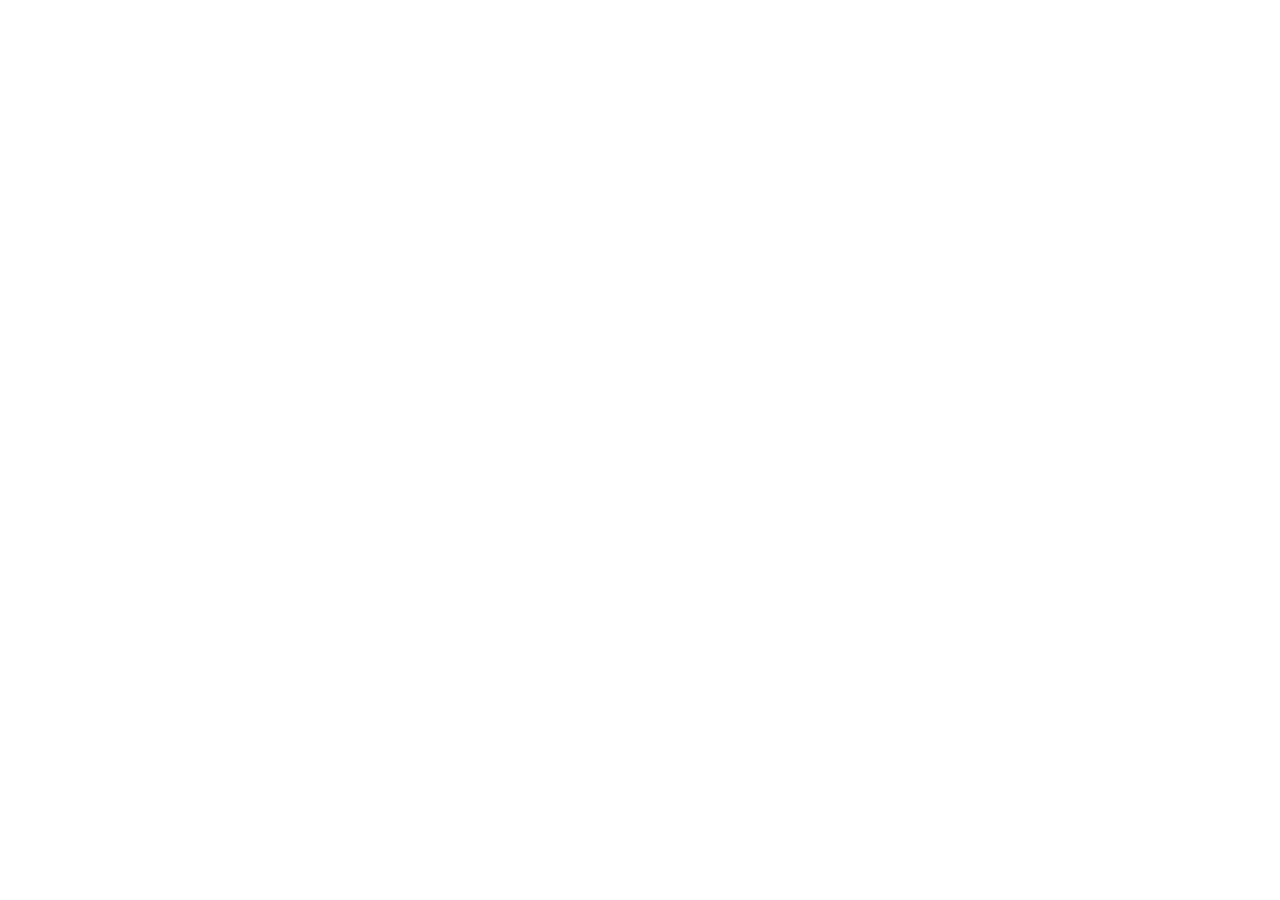
==== day4/job.html @ 63cb5d0c "initial commit" ====
<!DOCTYPE html>
<html lang="en">
<head>
    <meta charset="UTF-8">
    <meta name="viewport" content="width=device-width, initial-scale=1.0">
    <title>Job Application</title>
</head>
<body>
    
</body>
</html>
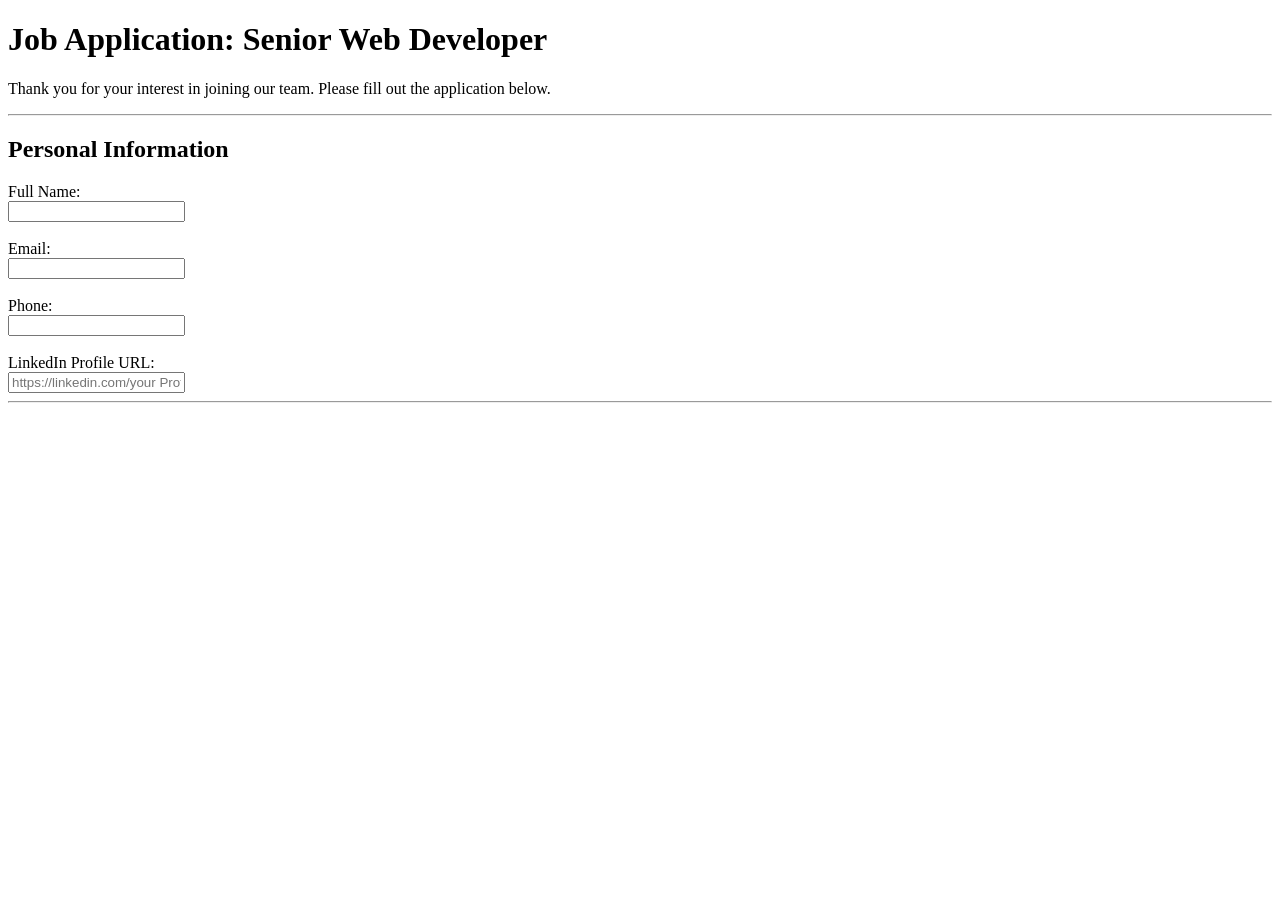
==== commit 99965df4: "personal information" ====
--- a/day4/job.html
+++ b/day4/job.html
@@ -6,6 +6,32 @@
     <title>Job Application</title>
 </head>
 <body>
-    
+    <form action="">
+        <h1>Job Application: Senior Web Developer</h1>
+        <p>Thank you for your interest in joining our team. Please fill out the application below.</p>
+
+        <hr>
+
+        <h2>Personal Information</h2>
+
+        <label for="name">Full Name:</label><br>
+        <input type="text" name="Full Name" id="name">
+        <br><br>
+
+        <label for="email">Email:</label><br>
+        <input type="email" name="Email" id="email">
+        <br>
+        <br>
+
+        <label for="phone">Phone:</label><br>
+        <input type="tel" name="Phone" id="phone">
+        <br><br>
+
+        <label for="linkedin">LinkedIn Profile URL:</label><br>
+        <input type="url" name="LinkedIn" id="linkedin" placeholder="https://linkedin.com/your Profile">
+
+        <hr>
+        
+    </form>
 </body>
 </html>
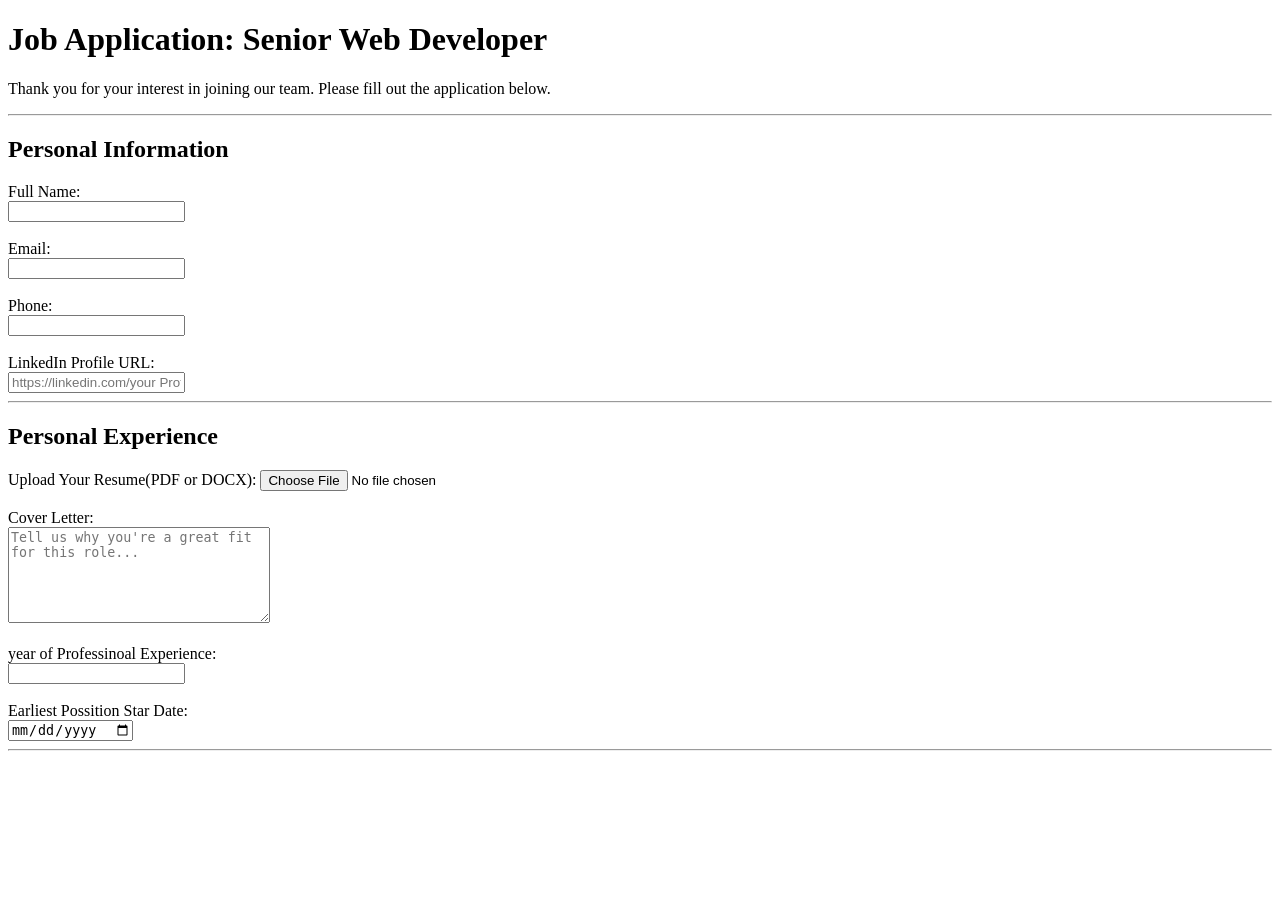
==== commit c8a60ed7: "personal experience" ====
--- a/day4/job.html
+++ b/day4/job.html
@@ -31,7 +31,27 @@
         <input type="url" name="LinkedIn" id="linkedin" placeholder="https://linkedin.com/your Profile">
 
         <hr>
-        
+
+        <h2>Personal Experience</h2>
+
+        <label for="file">Upload Your Resume(PDF or DOCX):</label>
+        <input type="file" name="Resume" id="file">
+        <br><br>
+
+        <label for="msg">Cover Letter:</label><br>
+        <textarea name="Letter" id="msg" rows="6" cols="30" placeholder="Tell us why you're a great fit for this role..."></textarea>
+        <br><br>
+
+        <label for="Experience">year of Professinoal Experience:</label><br>
+        <input type="number" name="Year of Experience" id="Experience">
+        <br><br>
+
+        <label for="sdate">Earliest Possition Star Date:</label><br>
+        <input type="date" name="Earliest job join date" id="sdate">
+
+        <hr>
+
+
     </form>
 </body>
 </html>
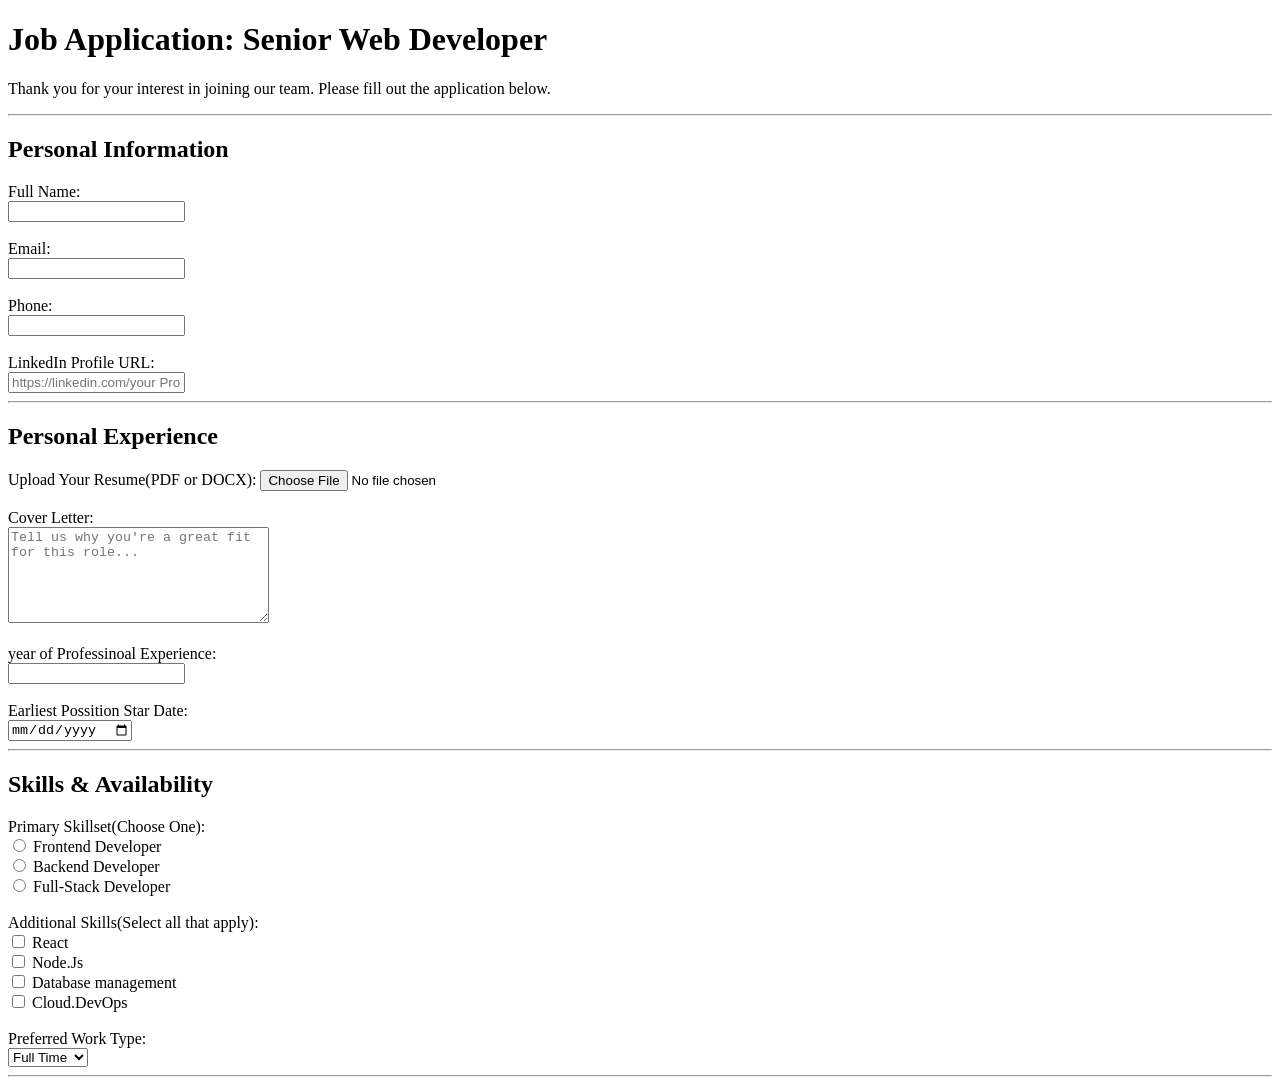
==== commit 4bab9209: "skills & availability" ====
--- a/day4/job.html
+++ b/day4/job.html
@@ -51,6 +51,41 @@
 
         <hr>
 
+        <h2>Skills & Availability</h2>
+
+        <label>Primary Skillset(Choose One):</label><br>
+        <input type="radio" name="Skillset" id="frontend">
+        <label for="frontend">Frontend Developer</label>
+        <br>
+        <input type="radio" name="Skillset" id="Backend">
+        <label for="Backend">Backend Developer</label>
+        <br>
+        <input type="radio" name="Skillset" id="Full-Stack">
+        <label for="Full-Stack">Full-Stack Developer</label>
+        <br><br>
+
+        <label>Additional Skills(Select all that apply):</label><br>
+        <input type="checkbox" name="skills" id="react">
+        <label for="react">React</label>
+        <br>
+        <input type="checkbox" name="skills" id="node.js">
+        <label for="node.js">Node.Js</label>
+        <br>
+        <input type="checkbox" name="skills" id="dbms">
+        <label for="dbms">Database management</label>
+        <br>
+        <input type="checkbox" name="skills" id="cloud">
+        <label for="cloud">Cloud.DevOps</label>
+
+        <br><br>
+
+        <label for="type">Preferred Work Type:</label><br>
+        <select name="Work Type" id="type">
+            <option value="Full time">Full Time</option>
+            <option value="Part Time">Part Time</option>
+        </select>
+
+        <hr>
 
     </form>
 </body>
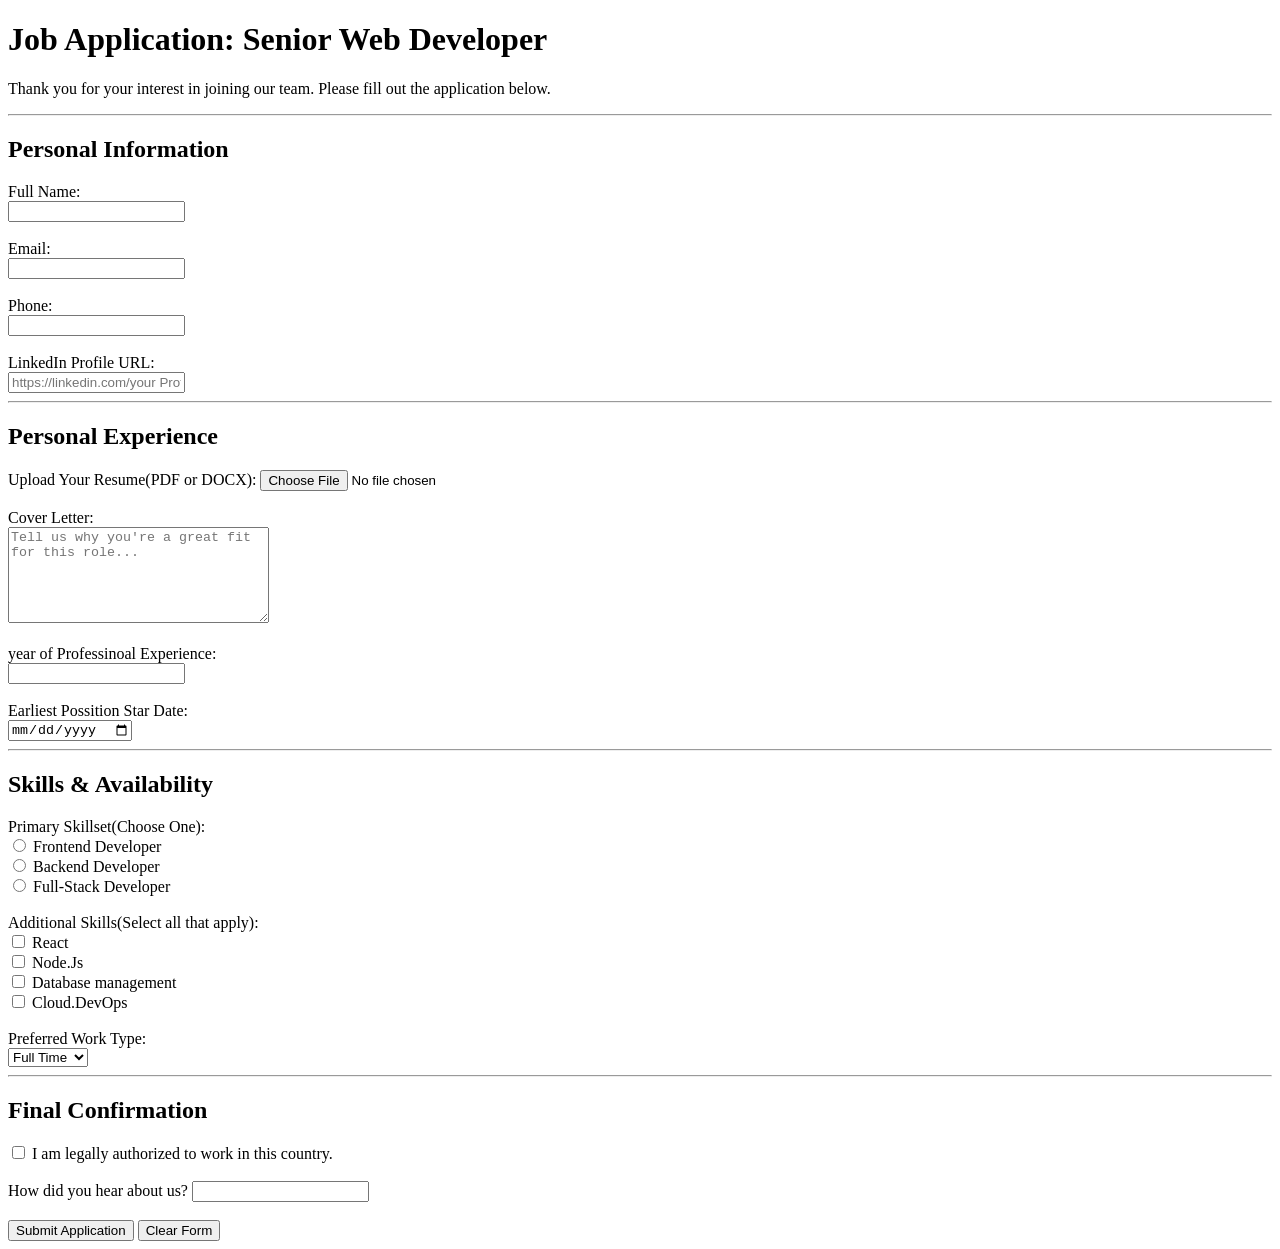
==== commit 4a335c94: "final confirmation" ====
--- a/day4/job.html
+++ b/day4/job.html
@@ -87,6 +87,19 @@
 
         <hr>
 
+        <h2>Final Confirmation</h2>
+
+        <input type="checkbox" name="working country" id="legally">
+        <label for="legally">I am legally authorized to work in this country.</label>
+        <br><br>
+
+        <label for="find it">How did you hear about us?</label>
+        <input type="text" name="Hear about" id="find it">
+        <br><br>
+
+        <button type="submit">Submit Application</button>
+        <button type="reset">Clear Form</button>
+
     </form>
 </body>
 </html>
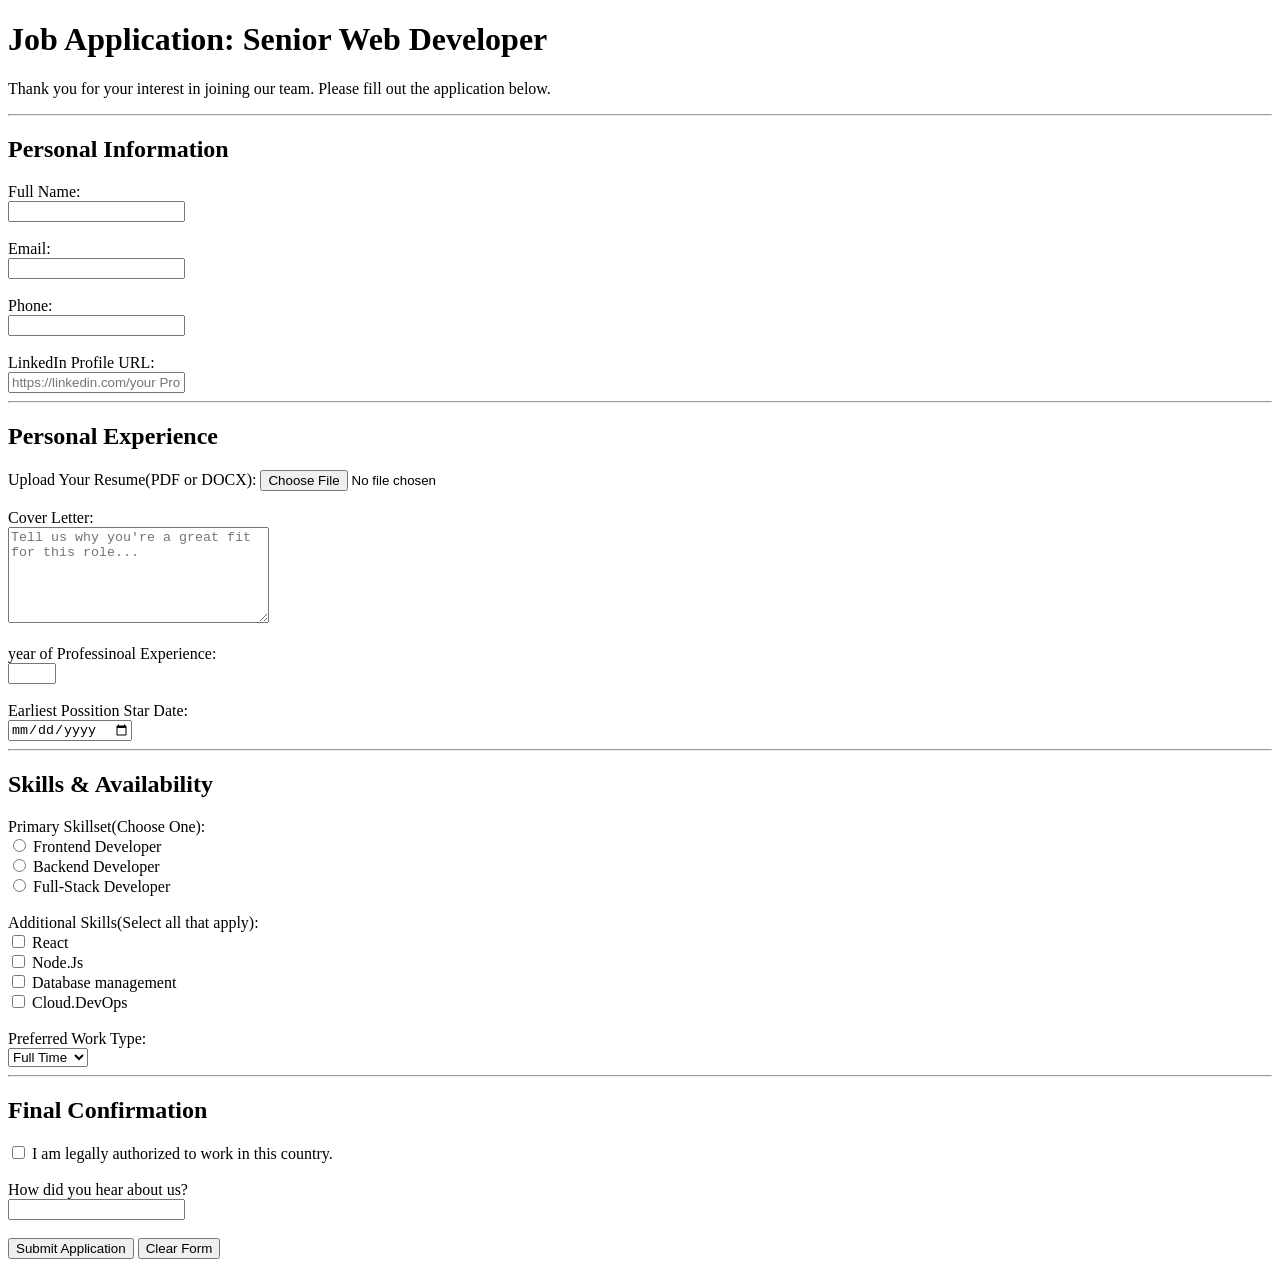
==== commit db4b5a2c: "final commit" ====
--- a/day4/job.html
+++ b/day4/job.html
@@ -43,7 +43,7 @@
         <br><br>
 
         <label for="Experience">year of Professinoal Experience:</label><br>
-        <input type="number" name="Year of Experience" id="Experience">
+        <input type="number" name="Year of Experience" id="Experience" min="4" max="30">
         <br><br>
 
         <label for="sdate">Earliest Possition Star Date:</label><br>
@@ -93,7 +93,7 @@
         <label for="legally">I am legally authorized to work in this country.</label>
         <br><br>
 
-        <label for="find it">How did you hear about us?</label>
+        <label for="find it">How did you hear about us?</label><br>
         <input type="text" name="Hear about" id="find it">
         <br><br>
 
